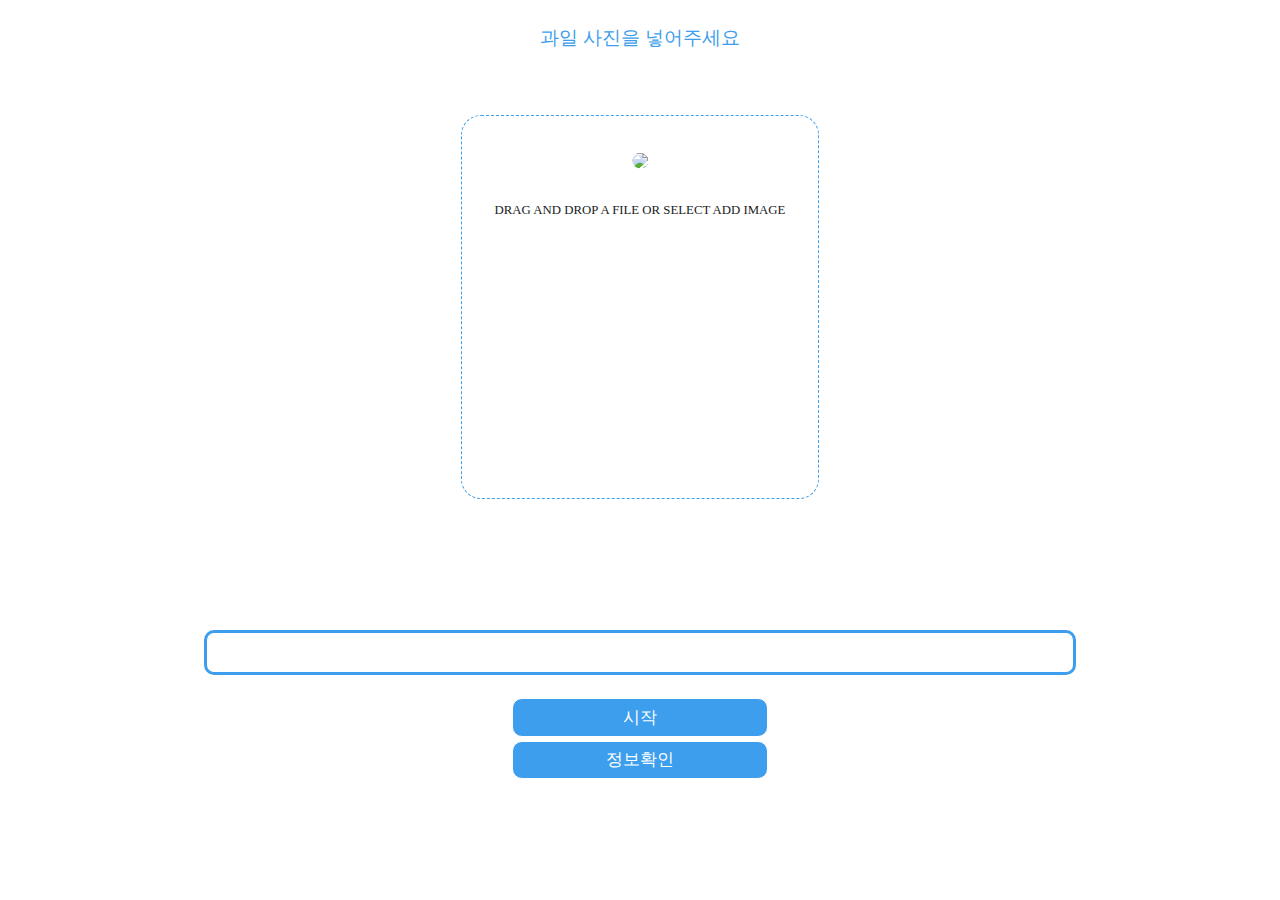
==== index.html @ a2a0478d "Add files via upload" ====
<!DOCTYPE html>
<html lang="en">

<head>
    <!-- Required meta tags -->
    <meta charset="utf-8">
    <meta name="viewport" content="width=device-width, initial-scale=1, shrink-to-fit=no">

    <!-- Bootstrap CSS -->
    <link rel="stylesheet" href="https://stackpath.bootstrapcdn.com/bootstrap/4.4.1/css/bootstrap.min.css"
        integrity="sha384-Vkoo8x4CGsO3+Hhxv8T/Q5PaXtkKtu6ug5TOeNV6gBiFeWPGFN9MuhOf23Q9Ifjh" crossorigin="anonymous">

    <title>Hello, world!</title>
    <link rel="stylesheet" href="style.css">

</head>


<body>
    <section class="section">
        <h1 class="container projectname">과일 정보</h1>
    </section>

    <section class="addimage">
        <h2 class="guid">과일 사진을 넣어주세요</h2>
        <div class="container file-upload">
            <div class="image-upload-wrap">

                <div class="drag-text">
                    <input class="file-upload-input" type='file' onchange="readURL(this);" accept="image/*">
                    <img src="./img/a.jpg" class="mt-2 upload">
                    <h3 class="container mb-2 upload-text">Drag and drop a file or select add Image</h3>
                    </input>
                </div>
            </div>

            <div class="file-upload-content">
                <img class="file-upload-image" id="face-image" src="#" alt="your image" />
                <!-- //upload image id is face-image -->
                <div class="image-title-wrap">
                    <button type="button" onclick="removeUpload()" class="remove-image">Remove <span
                            class="image-title">Uploaded Image</span></button>
                </div>
            </div>
        </div>
        <div id="label-container">
            <div class="label-container-cover"></div>
        </div>
    </section>

    <section class="btn">

        <div class="bt1" type="button" onclick="init()">
            <h class="start">시작</h>
        </div>

        <div class="bt2" type="button" onclick="predict()">
            <h class="prediction">정보확인</h>
        </div>
    </section>




    <!-- <div id="label-container"></div> -->
    <script class="jsbin" src="https://ajax.googleapis.com/ajax/libs/jquery/1/jquery.min.js"></script>
    <script src="https://code.jquery.com/jquery-3.4.1.slim.min.js"
        integrity="sha384-J6qa4849blE2+poT4WnyKhv5vZF5SrPo0iEjwBvKU7imGFAV0wwj1yYfoRSJoZ+n"
        crossorigin="anonymous"></script>
    <script src="https://cdn.jsdelivr.net/npm/popper.js@1.16.0/dist/umd/popper.min.js"
        integrity="sha384-Q6E9RHvbIyZFJoft+2mJbHaEWldlvI9IOYy5n3zV9zzTtmI3UksdQRVvoxMfooAo"
        crossorigin="anonymous"></script>
    <script src="https://stackpath.bootstrapcdn.com/bootstrap/4.4.1/js/bootstrap.min.js"
        integrity="sha384-wfSDF2E50Y2D1uUdj0O3uMBJnjuUD4Ih7YwaYd1iqfktj0Uod8GCExl3Og8ifwB6"
        crossorigin="anonymous"></script>

    <script src="https://cdn.jsdelivr.net/npm/@tensorflow/tfjs@1.3.1/dist/tf.min.js"></script>
    <script src="https://cdn.jsdelivr.net/npm/@teachablemachine/image@0.8/dist/teachablemachine-image.min.js"></script>

    <script>
        function readURL(input) {
            if (input.files && input.files[0]) {

                var reader = new FileReader();

                reader.onload = function (e) {
                    $('.image-upload-wrap').hide();

                    $('.file-upload-image').attr('src', e.target.result);
                    $('.file-upload-content').show();

                    $('.image-title').html(input.files[0].name);
                };

                reader.readAsDataURL(input.files[0]);

            } else {
                removeUpload();
            }
        }

        function removeUpload() {
            $('.file-upload-input').replaceWith($('.file-upload-input').clone());
            $('.file-upload-content').hide();
            $('.image-upload-wrap').show();
        }
        $('.image-upload-wrap').bind('dragover', function () {
            $('.image-upload-wrap').addClass('image-dropping');
        });
        $('.image-upload-wrap').bind('dragleave', function () {
            $('.image-upload-wrap').removeClass('image-dropping');
        });

    </script>

    <script type="text/javascript">
        // More API functions here:
        // https://github.com/googlecreativelab/teachablemachine-community/tree/master/libraries/image

        // the link to your model provided by Teachable Machine export panel
        const URL = './my_model/';
        // const URL = 'https://teachablemachine.withgoogle.com/models/JO5UQcKxb/';
        let model, labelContainer, maxPredictions;

        // Load the image model and setup the webcam
        async function init() {
            const modelURL = URL + 'model.json';
            const metadataURL = URL + 'metadata.json';

            // load the model and metadata
            // Refer to tmImage.loadFromFiles() in the API to support files from a file picker
            // or files from your local hard drive
            // Note: the pose library adds "tmImage" object to your window (window.tmImage)
            model = await tmImage.load(modelURL, metadataURL);
            maxPredictions = model.getTotalClasses();


            labelContainer = document.getElementById('label-container');
            for (let i = 0; i < maxPredictions; i++) {
                // and class labels
                labelContainer.appendChild(document.createElement('div'));
            }
        }

        // run the webcam image through the image model
        async function predict() {
            // predict can take in an image, video or canvas html element
            var image = document.getElementById('face-image');
            const prediction = await model.predict(image, false);
            for (let i = 0; i < maxPredictions; i++) {
                const classPrediction =
                    prediction[i].className + ': ' + prediction[i].probability.toFixed(2);
                labelContainer.childNodes[i].innerHTML = classPrediction;

                if (prediction[0].className == "귤" && prediction[0].probability.toFixed(2) == 1.00) {
                    labelContainer.childNodes[0].innerHTML = "귤의 껍질은 귤피(橘皮, flavedo)라 하고 껍질 안쪽의 하얀 부분을 귤락(橘絡, albedo)이라고 한다.\
                귤피에서 귤락을 제거한 것은 귤홍(橘紅)이라 한다.\
                잘 익은 귤의 껍질을 말린 것은 진피(陳皮)라 하고 덜 익은 파란 귤의 껍질은 청피(靑皮)라 한다.\
                귤락, 진피, 청피 등은 약재로 쓰거나 차를 달이기도 한다."
                } else if (prediction[1].className == "딸기" && prediction[1].probability.toFixed(2) == 1.00) {
                    labelContainer.childNodes[0].innerHTML = "12월 상순부터 6월 상순까지 신선한 딸기가 출하된다.\
                생딸기는 딸기를 물로 씻은 후 그대로 먹거나 또는 설탕과 우유를 넣어서 먹어도 좋다. 쇼트케이크·샐러드에도 이용된다.\
                냉동 이용방법은 물로 씻은 후 영하 1℃에서 하루 정도 차게 하고, 여기에 설탕 30-40%를 넣고 동결시켜 영하 20℃로 저장한다.\
                이것은 그대로 이용할 수 있으며 또한 가공원료로도 쓰이고 냉동수송에도 적합하다. 잼이나 프리즈업으로도 많이 이용된다."
                } else if (prediction[2].className = "망고스틴" && prediction[2].probability.toFixed(2) == 1.00) {
                    labelContainer.childNodes[0].innerHTML = "키는 9.5m 까지 자라며 한 나무에서 한 계절에 1000개 이상의 열매를 얻는다.\
                잎은 암녹색으로 두껍고광택이 나며 길이가 15-25cm이고, 장밋빛의 큰 꽃이 핀다.열매는 크기가 작은 오렌지만하고 둥글거나 납작하다.\
                눈처럼 흰 다육질의 과육은 두껍고 단단한 진홍색껍질이 둘러싸고 있으며 만다린 오렌지와 비슷하게 여러 조각으로 갈라져있다.\
                즙이 많고 결이 섬세하며 새콤하면서도 약간 떫은맛이 나는 특징을 귀하게 여겨 옛날부터 자와섬, 수마트라, 인도차이나, 필리핀 남부 등에서 재배되어왔다.\
                인도네시아에서는 집 주위의 뜰에서 흔히 볼 수 있는 나무이다.1855년 영국의 온실에서 처음 열매가 맺혔고 이어서 서반구로 들어가 재배되기 시작하였는데, 서인도제도의 몇몇 지역.\
                특히 자메이카에 자리를 잡게 되었다.그 뒤 과테말라, 온두라스, 파나마, 에콰도르 등에도 심게 되었다. 망고스틴은 열대 이외의 지역에서는 살지 못한다.\
                나무에 달린 채로 열매가 익어야 하고, 보존 가능한 기간도 짧기 때문에 생산지방의 상점에서만 찾아볼 수 있다.\
                어린 나무가 열매를 맺기까지 8-15년이 결리며 한 해 걸러 1번씩 좋은 열매를 얻을 수 있다.\
                    망고스틴은 대영제국 빅토리아 여왕이 즐겨먹었다 해서 과일의 여왕으로 칭해진다. 카리브 해 지역에서는 ‘신들의 음식’이라고 불릴 만큼 유명한 열대과일이다."
                } else if (prediction[3].className = "사과" && prediction[3].probability.toFixed(2) == 1.00) {
                    labelContainer.childNodes[0].innerHTML = "과육은 기본적으로 노란색~연두색[1]이며, 맛은 품종마다 다르다. 아래 사과 품종 문단을 참고하자.\
                일반적으로 한국에서 말하는 사과 맛은 달콤새콤 + 아삭아삭하게 씹히는 탄력이 있고 단단한 과육의 식감을 말한다.\
                야생 사과는 키르기스스탄과 중국 서부에 위치한 톈산 산맥과 타림 분지가 원산지로, 이후 전 세계에 퍼지게 되었다.\
                    참고로 다른 과일인 배와 복숭아도 같은 지역이 원산지이다."
                } else if (prediction[4].className = "포도" && prediction[4].probability.toFixed(2) == 1.00) {
                    labelContainer.childNodes[0].innerHTML = "포도(葡萄, grape)는 포도속(Vitis) 식물의 총칭, 또는 그 열매를 말한다\
                포도의 품종에는 포도(V. vinifera)·미국포도(V. labrusca)·교배종이 있다.\
                포도(V. vinifera)는 전파 과정에 따라 남유럽계·중앙아시아계·동아시아계 등의 재배형으로 분화하였으며, 오늘날까지 총 15만 여 품종이 만들어졌다.\
                포도 열매는 가공되지 않은 상태로도 먹을 수 있는 과일이며, 포도주, 주스, 젤리 등을 만드는 데에도 사용된다. 건포도를 만들어 사용하기도 한다.\
                    흔히 볼 수 있는 보라색의 포도 외에도 붉은색, 보라색, 흰색, 녹색 등 다양한 색의 종이 있다."
                } else {
                    labelContainer.childNodes[0].innerHTML = "아무것도 일치하지 않습니다. 추가 학습하여 주세요."
                }
            }
        }
    </script>

</body>
<!-- Copyright (c) 2021 by Aaron Vanston (https://codepen.io/aaronvanston/pen/yNYOXR)
Permission is hereby granted, free of charge, to any person obtaining a copy of this software and associated documentation files (the "Software"), to deal in the Software without restriction, including without limitation the rights to use, copy, modify, merge, publish, distribute, sublicense, and/or sell copies of the Software, and to permit persons to whom the Software is furnished to do so, subject to the following conditions:
The above copyright notice and this permission notice shall be included in all copies or substantial portions of the Software.
THE SOFTWARE IS PROVIDED "AS IS", WITHOUT WARRANTY OF ANY KIND, EXPRESS OR IMPLIED, INCLUDING BUT NOT LIMITED TO THE WARRANTIES OF MERCHANTABILITY, FITNESS FOR A PARTICULAR PURPOSE AND NONINFRINGEMENT. IN NO EVENT SHALL THE AUTHORS OR COPYRIGHT HOLDERS BE LIABLE FOR ANY CLAIM, DAMAGES OR OTHER LIABILITY, WHETHER IN AN ACTION OF CONTRACT, TORT OR OTHERWISE, ARISING FROM, OUT OF OR IN CONNECTION WITH THE SOFTWARE OR THE USE OR OTHER DEALINGS IN THE SOFTWARE. -->

</html>
---- style.css ----
body {
    font-family: sans-serif;
    background-color: #ffffff;
}

/* --------------------------------------  */
.nav-distance {
    padding: 2.1% 7.7%;
}
/* .navbar-light */
.navbar-brand {
    font-family: Roboto;

    text-align: center;
    color: #ffffff;
}
.navbar-light .navbar-toggler {
    border-color: #3c9eec;
}
/* --------------------------------------  */
.section {
    width: 100%;
    max-height: initial;
    margin: 0;
    padding: 0;
    background-color: #101010;
}
.projectname {
    max-width: 100%;
    height: 0;
    margin: 0 auto;
    font-family: Roboto;
    font-size: 3.5vw;
    font-weight: 500;
    font-stretch: normal;
    font-style: normal;
    line-height: 0.2;
    letter-spacing: normal;
    text-align: center;
    color: #ffffff;
}
.addimage {
    width: 100%;
    max-height: initial;
    margin: 0;
    padding: 0;
    background-color: #ffffff;
}
.guid {
    max-width: 100%;
    height: 0;
    padding: 3% 0 0;
    margin: 0 auto;
    font-family: Roboto;
    font-size: 1.5vw;
    font-weight: 400;
    font-stretch: normal;
    font-style: normal;
    line-height: 0;
    letter-spacing: normal;
    text-align: center;
    color: #3c9eec;
}
.file-upload {
    max-width: 94%;
    max-height: 100%;
    padding: 6% 33% 2%;
    margin: 0 auto;
}
/* ---------------------------------------- */
.image-upload-wrap {
    position: relative;
    max-height: 100%;
    max-width: 100%;
    height: 30vw;
    object-fit: contain;
    border: dashed 1.5px #3c9eec;
    background-color: #ffffff;
    margin: 0;
    border-radius: 20px;
}
.image-dropping .image-upload-wrap:hover {
    background-color: #ffffff;
    border: 1.5px dashed #3c9eec;
}
.drag-text {
    text-align: center;
    margin: 0;
}
.file-upload-input {
    position: absolute;
    outline: none;
    max-height: 100%;
    max-width: 100%;
    margin: 0 auto;
    padding: 38.9% 19%;
    cursor: pointer;
    opacity: 0;
}
.upload {
    max-height: 100%;
    max-width: 100%;
    margin: 0 auto;
    padding: 8%;
    border-radius: 50px;
}
.drag-text h3 {
    max-width: 100%;
    max-height: 100%;
    font-weight: 500;
    text-transform: uppercase;
    font-family: NanumSquareR;
    font-size: 1vw;
    line-height: 1;
    text-align: center;
    color: #222;
    margin: 2% auto;
}
.file-upload-content {
    object-fit: contain;
    display: none;
    text-align: center;
    height: 30vw;
    margin: 0 auto;
    position: relative;
    max-height: 100%;
    max-width: 100%;
    border: dashed 1.5px #3c9eec;
    background-color: #ffffff;
    border-radius: 20px;
}
.file-upload-image {
    max-height: 100%;
    max-width: 100%;
    margin: 0 auto;
    padding: 5% 10%;
    border-radius: 10px;
}
.image-title-wrap {
    max-width: 100%;
    padding: 0;
    margin: 0 auto;
}
.remove-image {
    max-width: 87%;
    margin: 0;
    color: #fff;
    background: #3c9eec;
    border: none;
    padding: 0;
    border-radius: 10px;
    transition: all 0.2s ease;
    outline: none;
    text-transform: uppercase;
    font-weight: 500;
    font-size: 1vw;
    overflow: hidden;
}
.remove-image:hover {
    background: #3c9eec;
    color: #ffffff;
    transition: all 0.2s ease;
    cursor: pointer;
}
.remove-image:active {
    border: 0;
    transition: all 0.2s ease;
}
#label-container {
    max-width: 82%;
    margin: 0 auto;
    font-family: auto;
    font-size: 2vw;
    font-weight: 100;
    font-style: normal;
    line-height: 1.5;
    letter-spacing: normal;
    text-align: center;
}
.label-container-cover {
    text-align: center;
    position: relative;
    max-width: 83%;
    height: 5vh;
    margin: 10% auto 0;
    border: solid 3px #3c9eec;
    border-radius: 10px;
    overflow: auto;
}
/* ---------------------------------------- */
.btn {
    width: 100%;
    height: 100%;
    margin: 1% auto;
}
.bt1 {
    max-width: 20vw;
    max-height: 100%;
    margin: 0.3% auto;
    padding: 0.5% 0;
    object-fit: contain;
    border-radius: 10px;
    border: solid 1.5px #ffffff;
    background-color: #3c9eec;
}
.bt2 {
    max-width: 20vw;
    max-height: 100%;
    margin: 0.3% auto;
    padding: 0.5% 0;
    object-fit: contain;
    border-radius: 10px;
    border: solid 1.5px #ffffff;
    background-color: #3c9eec;
}
.start {
    max-width: 100%;
    max-height: 100%;
    font-family: Roboto;
    font-size: 1.3vw;
    font-weight: normal;
    font-stretch: normal;
    font-style: normal;
    line-height: normal;
    letter-spacing: normal;
    text-align: center;
    color: #ffffff;
}
.prediction {
    max-width: 100%;
    max-height: 100%;
    font-family: Roboto;
    font-size: 1.3vw;
    font-weight: normal;
    font-stretch: normal;
    font-style: normal;
    line-height: normal;
    letter-spacing: normal;
    text-align: center;
    color: #ffffff;
}
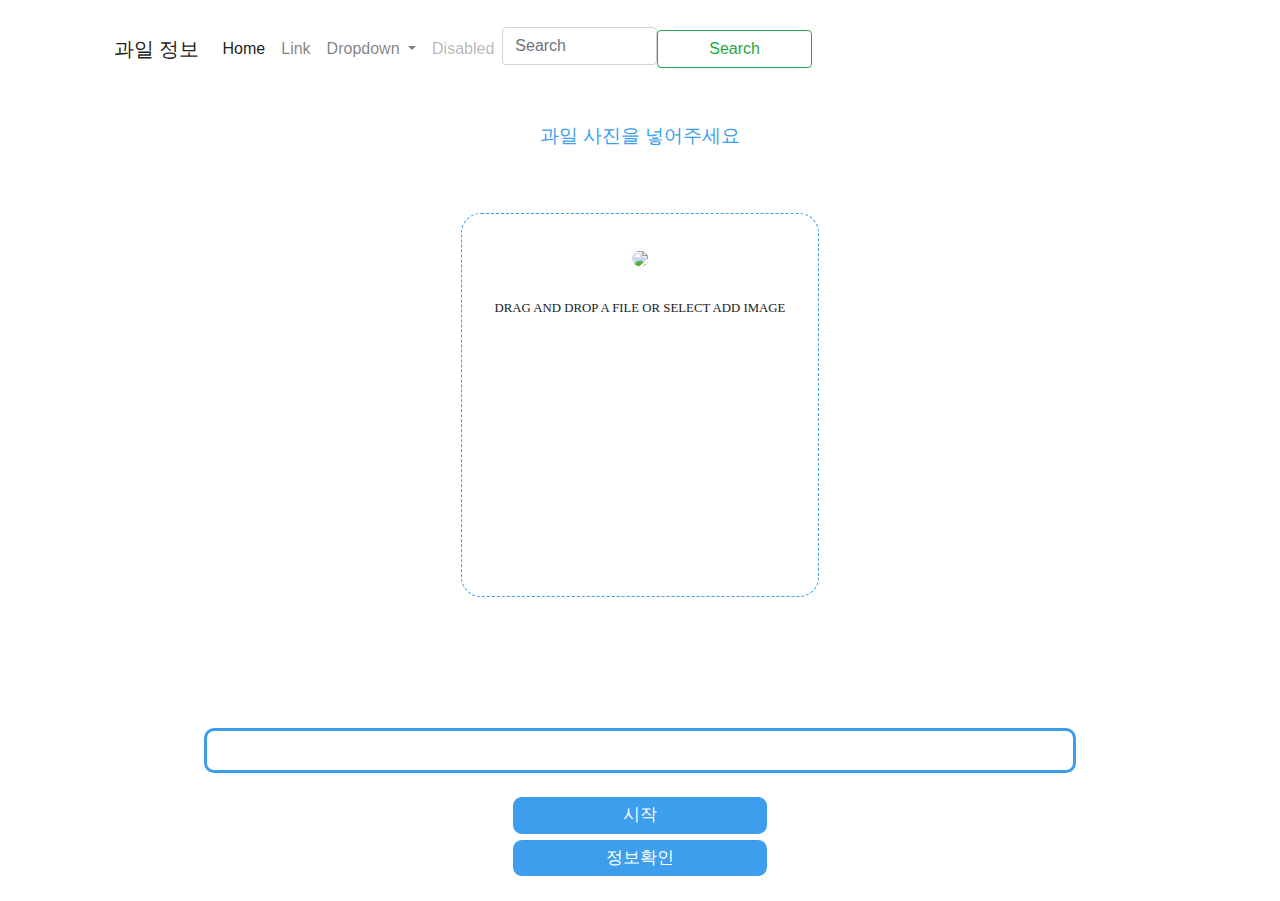
==== commit a7a07455: "Add files via upload" ====
--- a/index.html
+++ b/index.html
@@ -17,7 +17,50 @@
 
 
 <body>
+    <nav class="navbar navbar-expand-lg navbar-light nav-distance">
+        <div class="container-fluid">
+            <a class="navbar-brand" href="#">과일 정보</a>
+            <button class="navbar-toggler" type="button" data-bs-toggle="collapse"
+                data-bs-target="#navbarSupportedContent" aria-controls="navbarSupportedContent" aria-expanded="false"
+                aria-label="Toggle navigation">
+                <span class="navbar-toggler-icon"></span>
+            </button>
+            <div class="collapse navbar-collapse" id="navbarSupportedContent">
+                <ul class="navbar-nav me-auto mb-2 mb-lg-0">
+                    <li class="nav-item">
+                        <a class="nav-link active" aria-current="page" href="#">Home</a>
+                    </li>
+                    <li class="nav-item">
+                        <a class="nav-link" href="#">Link</a>
+                    </li>
+                    <li class="nav-item dropdown">
+                        <a class="nav-link dropdown-toggle" href="#" id="navbarDropdown" role="button"
+                            data-bs-toggle="dropdown" aria-expanded="false">
+                            Dropdown
+                        </a>
+                        <ul class="dropdown-menu" aria-labelledby="navbarDropdown">
+                            <li><a class="dropdown-item" href="#">Action</a></li>
+                            <li><a class="dropdown-item" href="#">Another action</a></li>
+                            <li>
+                                <hr class="dropdown-divider">
+                            </li>
+                            <li><a class="dropdown-item" href="#">Something else here</a></li>
+                        </ul>
+                    </li>
+                    <li class="nav-item">
+                        <a class="nav-link disabled" href="#" tabindex="-1" aria-disabled="true">Disabled</a>
+                    </li>
+                </ul>
+                <form class="d-flex">
+                    <input class="form-control me-2" type="search" placeholder="Search" aria-label="Search">
+                    <button class="btn btn-outline-success" type="submit">Search</button>
+                </form>
+            </div>
+        </div>
+    </nav>
+
     <section class="section">
+
         <h1 class="container projectname">과일 정보</h1>
     </section>
 
@@ -25,12 +68,12 @@
         <h2 class="guid">과일 사진을 넣어주세요</h2>
         <div class="container file-upload">
             <div class="image-upload-wrap">
-
+                
                 <div class="drag-text">
-                    <input class="file-upload-input" type='file' onchange="readURL(this);" accept="image/*">
+                    <input class="file-upload-input" type='file' onchange="readURL(this);" accept="image/*" >
                     <img src="./img/a.jpg" class="mt-2 upload">
                     <h3 class="container mb-2 upload-text">Drag and drop a file or select add Image</h3>
-                    </input>
+                </input>
                 </div>
             </div>
 
@@ -43,13 +86,11 @@
                 </div>
             </div>
         </div>
-        <div id="label-container">
-            <div class="label-container-cover"></div>
-        </div>
+        <div id="label-container"><div class="label-container-cover"></div></div>  
     </section>
 
     <section class="btn">
-
+        
         <div class="bt1" type="button" onclick="init()">
             <h class="start">시작</h>
         </div>
@@ -58,10 +99,10 @@
             <h class="prediction">정보확인</h>
         </div>
     </section>
-
-
-
-
+       
+  
+        
+    
     <!-- <div id="label-container"></div> -->
     <script class="jsbin" src="https://ajax.googleapis.com/ajax/libs/jquery/1/jquery.min.js"></script>
     <script src="https://code.jquery.com/jquery-3.4.1.slim.min.js"
@@ -112,58 +153,57 @@
         });
 
     </script>
-
-    <script type="text/javascript">
-        // More API functions here:
-        // https://github.com/googlecreativelab/teachablemachine-community/tree/master/libraries/image
-
-        // the link to your model provided by Teachable Machine export panel
-        const URL = './my_model/';
-        // const URL = 'https://teachablemachine.withgoogle.com/models/JO5UQcKxb/';
-        let model, labelContainer, maxPredictions;
-
-        // Load the image model and setup the webcam
-        async function init() {
-            const modelURL = URL + 'model.json';
-            const metadataURL = URL + 'metadata.json';
-
-            // load the model and metadata
-            // Refer to tmImage.loadFromFiles() in the API to support files from a file picker
-            // or files from your local hard drive
-            // Note: the pose library adds "tmImage" object to your window (window.tmImage)
-            model = await tmImage.load(modelURL, metadataURL);
-            maxPredictions = model.getTotalClasses();
-
-
-            labelContainer = document.getElementById('label-container');
-            for (let i = 0; i < maxPredictions; i++) {
-                // and class labels
-                labelContainer.appendChild(document.createElement('div'));
-            }
-        }
-
-        // run the webcam image through the image model
-        async function predict() {
-            // predict can take in an image, video or canvas html element
-            var image = document.getElementById('face-image');
-            const prediction = await model.predict(image, false);
-            for (let i = 0; i < maxPredictions; i++) {
-                const classPrediction =
-                    prediction[i].className + ': ' + prediction[i].probability.toFixed(2);
-                labelContainer.childNodes[i].innerHTML = classPrediction;
-
+        <script type="text/javascript">
+            // More API functions here:
+            // https://github.com/googlecreativelab/teachablemachine-community/tree/master/libraries/image
+
+            // the link to your model provided by Teachable Machine export panel
+            const URL = './my_model/';
+			// const URL = 'https://teachablemachine.withgoogle.com/models/JO5UQcKxb/';
+            let model, labelContainer, maxPredictions;
+
+            // Load the image model and setup the webcam
+            async function init() {
+                const modelURL = URL + 'model.json';
+                const metadataURL = URL + 'metadata.json';
+
+                // load the model and metadata
+                // Refer to tmImage.loadFromFiles() in the API to support files from a file picker
+                // or files from your local hard drive
+                // Note: the pose library adds "tmImage" object to your window (window.tmImage)
+                model = await tmImage.load(modelURL, metadataURL);
+                maxPredictions = model.getTotalClasses();
+
+
+                labelContainer = document.getElementById('label-container');
+                for (let i = 0; i < maxPredictions; i++) {
+                    // and class labels
+                    labelContainer.appendChild(document.createElement('div'));
+                }
+            }
+
+            // run the webcam image through the image model
+            async function predict() {
+                // predict can take in an image, video or canvas html element
+				var image = document.getElementById('face-image');
+                const prediction = await model.predict(image, false);
+                for (let i = 0; i < maxPredictions; i++) {
+                    const classPrediction =
+                        prediction[i].className + ': ' + prediction[i].probability.toFixed(2);
+                    labelContainer.childNodes[i].innerHTML = classPrediction;
+                
                 if (prediction[0].className == "귤" && prediction[0].probability.toFixed(2) == 1.00) {
-                    labelContainer.childNodes[0].innerHTML = "귤의 껍질은 귤피(橘皮, flavedo)라 하고 껍질 안쪽의 하얀 부분을 귤락(橘絡, albedo)이라고 한다.\
+                labelContainer.childNodes[0].innerHTML = "귤의 껍질은 귤피(橘皮, flavedo)라 하고 껍질 안쪽의 하얀 부분을 귤락(橘絡, albedo)이라고 한다.\
                 귤피에서 귤락을 제거한 것은 귤홍(橘紅)이라 한다.\
                 잘 익은 귤의 껍질을 말린 것은 진피(陳皮)라 하고 덜 익은 파란 귤의 껍질은 청피(靑皮)라 한다.\
                 귤락, 진피, 청피 등은 약재로 쓰거나 차를 달이기도 한다."
-                } else if (prediction[1].className == "딸기" && prediction[1].probability.toFixed(2) == 1.00) {
-                    labelContainer.childNodes[0].innerHTML = "12월 상순부터 6월 상순까지 신선한 딸기가 출하된다.\
+            } else if (prediction[1].className == "딸기" && prediction[1].probability.toFixed(2) == 1.00) {
+                labelContainer.childNodes[0].innerHTML = "12월 상순부터 6월 상순까지 신선한 딸기가 출하된다.\
                 생딸기는 딸기를 물로 씻은 후 그대로 먹거나 또는 설탕과 우유를 넣어서 먹어도 좋다. 쇼트케이크·샐러드에도 이용된다.\
                 냉동 이용방법은 물로 씻은 후 영하 1℃에서 하루 정도 차게 하고, 여기에 설탕 30-40%를 넣고 동결시켜 영하 20℃로 저장한다.\
                 이것은 그대로 이용할 수 있으며 또한 가공원료로도 쓰이고 냉동수송에도 적합하다. 잼이나 프리즈업으로도 많이 이용된다."
-                } else if (prediction[2].className = "망고스틴" && prediction[2].probability.toFixed(2) == 1.00) {
-                    labelContainer.childNodes[0].innerHTML = "키는 9.5m 까지 자라며 한 나무에서 한 계절에 1000개 이상의 열매를 얻는다.\
+            } else if (prediction[2].className = "망고스틴" && prediction[2].probability.toFixed(2) == 1.00) {
+                labelContainer.childNodes[0].innerHTML = "키는 9.5m 까지 자라며 한 나무에서 한 계절에 1000개 이상의 열매를 얻는다.\
                 잎은 암녹색으로 두껍고광택이 나며 길이가 15-25cm이고, 장밋빛의 큰 꽃이 핀다.열매는 크기가 작은 오렌지만하고 둥글거나 납작하다.\
                 눈처럼 흰 다육질의 과육은 두껍고 단단한 진홍색껍질이 둘러싸고 있으며 만다린 오렌지와 비슷하게 여러 조각으로 갈라져있다.\
                 즙이 많고 결이 섬세하며 새콤하면서도 약간 떫은맛이 나는 특징을 귀하게 여겨 옛날부터 자와섬, 수마트라, 인도차이나, 필리핀 남부 등에서 재배되어왔다.\
@@ -172,26 +212,25 @@
                 나무에 달린 채로 열매가 익어야 하고, 보존 가능한 기간도 짧기 때문에 생산지방의 상점에서만 찾아볼 수 있다.\
                 어린 나무가 열매를 맺기까지 8-15년이 결리며 한 해 걸러 1번씩 좋은 열매를 얻을 수 있다.\
                     망고스틴은 대영제국 빅토리아 여왕이 즐겨먹었다 해서 과일의 여왕으로 칭해진다. 카리브 해 지역에서는 ‘신들의 음식’이라고 불릴 만큼 유명한 열대과일이다."
-                } else if (prediction[3].className = "사과" && prediction[3].probability.toFixed(2) == 1.00) {
-                    labelContainer.childNodes[0].innerHTML = "과육은 기본적으로 노란색~연두색[1]이며, 맛은 품종마다 다르다. 아래 사과 품종 문단을 참고하자.\
+            } else if (prediction[3].className = "사과" && prediction[3].probability.toFixed(2) == 1.00) {
+                labelContainer.childNodes[0].innerHTML = "과육은 기본적으로 노란색~연두색[1]이며, 맛은 품종마다 다르다. 아래 사과 품종 문단을 참고하자.\
                 일반적으로 한국에서 말하는 사과 맛은 달콤새콤 + 아삭아삭하게 씹히는 탄력이 있고 단단한 과육의 식감을 말한다.\
                 야생 사과는 키르기스스탄과 중국 서부에 위치한 톈산 산맥과 타림 분지가 원산지로, 이후 전 세계에 퍼지게 되었다.\
                     참고로 다른 과일인 배와 복숭아도 같은 지역이 원산지이다."
-                } else if (prediction[4].className = "포도" && prediction[4].probability.toFixed(2) == 1.00) {
-                    labelContainer.childNodes[0].innerHTML = "포도(葡萄, grape)는 포도속(Vitis) 식물의 총칭, 또는 그 열매를 말한다\
+            } else if (prediction[4].className = "포도" && prediction[4].probability.toFixed(2) == 1.00) {
+                labelContainer.childNodes[0].innerHTML = "포도(葡萄, grape)는 포도속(Vitis) 식물의 총칭, 또는 그 열매를 말한다\
                 포도의 품종에는 포도(V. vinifera)·미국포도(V. labrusca)·교배종이 있다.\
                 포도(V. vinifera)는 전파 과정에 따라 남유럽계·중앙아시아계·동아시아계 등의 재배형으로 분화하였으며, 오늘날까지 총 15만 여 품종이 만들어졌다.\
                 포도 열매는 가공되지 않은 상태로도 먹을 수 있는 과일이며, 포도주, 주스, 젤리 등을 만드는 데에도 사용된다. 건포도를 만들어 사용하기도 한다.\
                     흔히 볼 수 있는 보라색의 포도 외에도 붉은색, 보라색, 흰색, 녹색 등 다양한 색의 종이 있다."
-                } else {
-                    labelContainer.childNodes[0].innerHTML = "아무것도 일치하지 않습니다. 추가 학습하여 주세요."
-                }
+            } else {
+                labelContainer.childNodes[0].innerHTML = "아무것도 일치하지 않습니다. 추가 학습하여 주세요."
+            }
             }
         }
-    </script>
-
-</body>
-<!-- Copyright (c) 2021 by Aaron Vanston (https://codepen.io/aaronvanston/pen/yNYOXR)
+        </script>
+    </body>
+    <!-- Copyright (c) 2021 by Aaron Vanston (https://codepen.io/aaronvanston/pen/yNYOXR)
 Permission is hereby granted, free of charge, to any person obtaining a copy of this software and associated documentation files (the "Software"), to deal in the Software without restriction, including without limitation the rights to use, copy, modify, merge, publish, distribute, sublicense, and/or sell copies of the Software, and to permit persons to whom the Software is furnished to do so, subject to the following conditions:
 The above copyright notice and this permission notice shall be included in all copies or substantial portions of the Software.
 THE SOFTWARE IS PROVIDED "AS IS", WITHOUT WARRANTY OF ANY KIND, EXPRESS OR IMPLIED, INCLUDING BUT NOT LIMITED TO THE WARRANTIES OF MERCHANTABILITY, FITNESS FOR A PARTICULAR PURPOSE AND NONINFRINGEMENT. IN NO EVENT SHALL THE AUTHORS OR COPYRIGHT HOLDERS BE LIABLE FOR ANY CLAIM, DAMAGES OR OTHER LIABILITY, WHETHER IN AN ACTION OF CONTRACT, TORT OR OTHERWISE, ARISING FROM, OUT OF OR IN CONNECTION WITH THE SOFTWARE OR THE USE OR OTHER DEALINGS IN THE SOFTWARE. -->
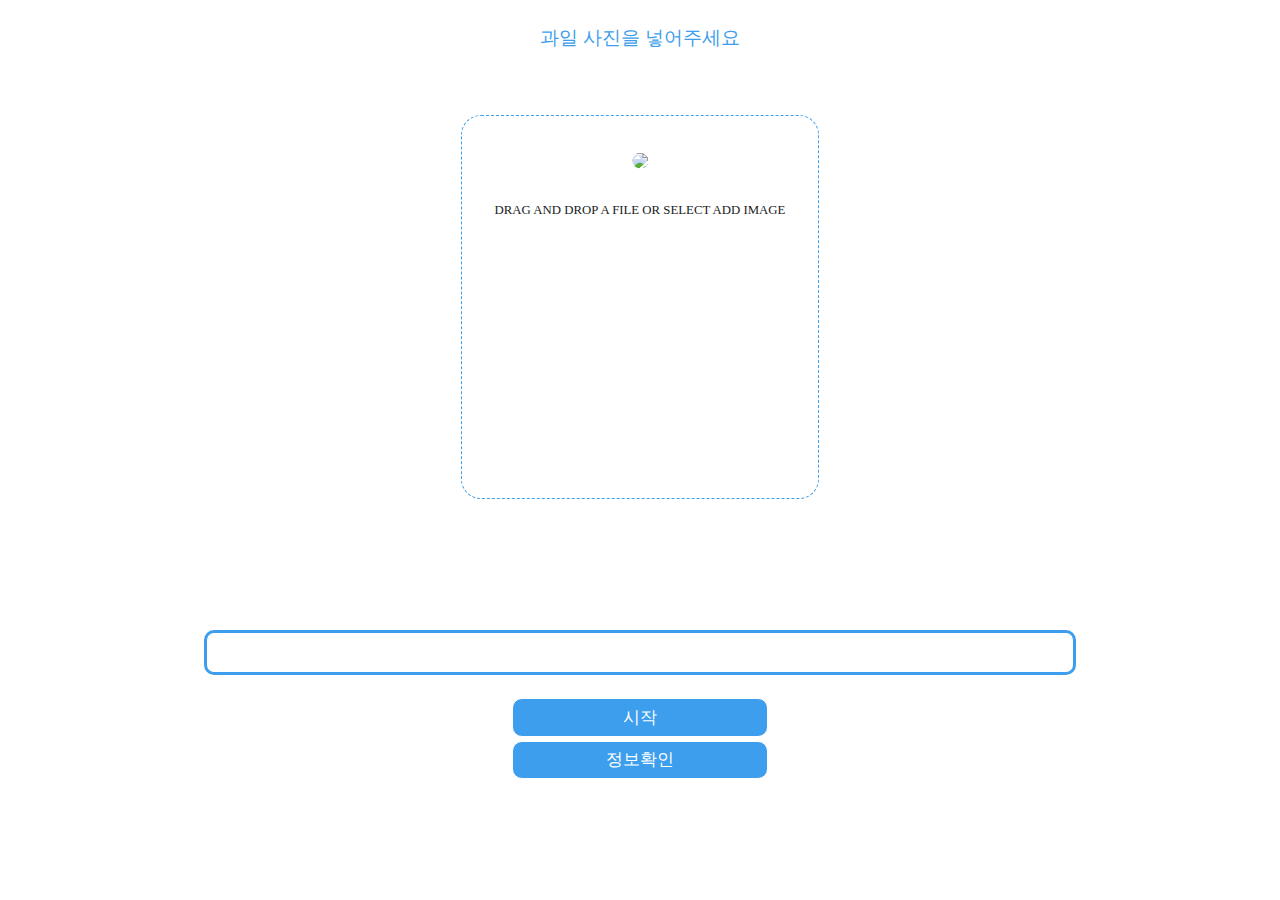
==== commit 07215478: "Add files via upload" ====
--- a/index.html
+++ b/index.html
@@ -17,53 +17,6 @@
 
 
 <body>
-    <nav class="navbar navbar-expand-lg navbar-light nav-distance">
-        <div class="container-fluid">
-            <a class="navbar-brand" href="#">과일 정보</a>
-            <button class="navbar-toggler" type="button" data-bs-toggle="collapse"
-                data-bs-target="#navbarSupportedContent" aria-controls="navbarSupportedContent" aria-expanded="false"
-                aria-label="Toggle navigation">
-                <span class="navbar-toggler-icon"></span>
-            </button>
-            <div class="collapse navbar-collapse" id="navbarSupportedContent">
-                <ul class="navbar-nav me-auto mb-2 mb-lg-0">
-                    <li class="nav-item">
-                        <a class="nav-link active" aria-current="page" href="#">Home</a>
-                    </li>
-                    <li class="nav-item">
-                        <a class="nav-link" href="#">Link</a>
-                    </li>
-                    <li class="nav-item dropdown">
-                        <a class="nav-link dropdown-toggle" href="#" id="navbarDropdown" role="button"
-                            data-bs-toggle="dropdown" aria-expanded="false">
-                            Dropdown
-                        </a>
-                        <ul class="dropdown-menu" aria-labelledby="navbarDropdown">
-                            <li><a class="dropdown-item" href="#">Action</a></li>
-                            <li><a class="dropdown-item" href="#">Another action</a></li>
-                            <li>
-                                <hr class="dropdown-divider">
-                            </li>
-                            <li><a class="dropdown-item" href="#">Something else here</a></li>
-                        </ul>
-                    </li>
-                    <li class="nav-item">
-                        <a class="nav-link disabled" href="#" tabindex="-1" aria-disabled="true">Disabled</a>
-                    </li>
-                </ul>
-                <form class="d-flex">
-                    <input class="form-control me-2" type="search" placeholder="Search" aria-label="Search">
-                    <button class="btn btn-outline-success" type="submit">Search</button>
-                </form>
-            </div>
-        </div>
-    </nav>
-
-    <section class="section">
-
-        <h1 class="container projectname">과일 정보</h1>
-    </section>
-
     <section class="addimage">
         <h2 class="guid">과일 사진을 넣어주세요</h2>
         <div class="container file-upload">
@@ -153,46 +106,40 @@
         });
 
     </script>
-        <script type="text/javascript">
-            // More API functions here:
-            // https://github.com/googlecreativelab/teachablemachine-community/tree/master/libraries/image
+    <script type="text/javascript">
+        // More API functions here:
+        // https://github.com/googlecreativelab/teachablemachine-community/tree/master/libraries/image
 
-            // the link to your model provided by Teachable Machine export panel
-            const URL = './my_model/';
-			// const URL = 'https://teachablemachine.withgoogle.com/models/JO5UQcKxb/';
-            let model, labelContainer, maxPredictions;
+        // the link to your model provided by Teachable Machine export panel
+        const URL = "./my_model/";
 
-            // Load the image model and setup the webcam
-            async function init() {
-                const modelURL = URL + 'model.json';
-                const metadataURL = URL + 'metadata.json';
+        let model, labelContainer, maxPredictions;
 
-                // load the model and metadata
-                // Refer to tmImage.loadFromFiles() in the API to support files from a file picker
-                // or files from your local hard drive
-                // Note: the pose library adds "tmImage" object to your window (window.tmImage)
-                model = await tmImage.load(modelURL, metadataURL);
-                maxPredictions = model.getTotalClasses();
+        // Load the image model and setup the 
+        async function init() {
+            const modelURL = URL + "model.json";
+            const metadataURL = URL + "metadata.json";
 
+            // load the model and metadata
+            // Refer to tmImage.loadFromFiles() in the API to support files from a file picker
+            // or files from your local hard drive
+            // Note: the pose library adds "tmImage" object to your window (window.tmImage)
+            model = await tmImage.load(modelURL, metadataURL);
+            maxPredictions = model.getTotalClasses();
 
-                labelContainer = document.getElementById('label-container');
-                for (let i = 0; i < maxPredictions; i++) {
-                    // and class labels
-                    labelContainer.appendChild(document.createElement('div'));
-                }
+            // append elements to the DOM
+            labelContainer = document.getElementById("label-container");
+            for (let i = 0; i < maxPredictions; i++) { // and class labels
+                labelContainer.appendChild(document.createElement("div"));
             }
+        }
 
-            // run the webcam image through the image model
-            async function predict() {
-                // predict can take in an image, video or canvas html element
-				var image = document.getElementById('face-image');
-                const prediction = await model.predict(image, false);
-                for (let i = 0; i < maxPredictions; i++) {
-                    const classPrediction =
-                        prediction[i].className + ': ' + prediction[i].probability.toFixed(2);
-                    labelContainer.childNodes[i].innerHTML = classPrediction;
-                
-                if (prediction[0].className == "귤" && prediction[0].probability.toFixed(2) == 1.00) {
+        // run the  image through the image model
+        async function predict() {
+            // predict can take in an image, video or canvas html element
+            var image = document.getElementById("face-image") /// id is face-image
+            const prediction = await model.predict(image, false);
+            if (prediction[0].className == "귤" && prediction[0].probability.toFixed(2) == 1.00) {
                 labelContainer.childNodes[0].innerHTML = "귤의 껍질은 귤피(橘皮, flavedo)라 하고 껍질 안쪽의 하얀 부분을 귤락(橘絡, albedo)이라고 한다.\
                 귤피에서 귤락을 제거한 것은 귤홍(橘紅)이라 한다.\
                 잘 익은 귤의 껍질을 말린 것은 진피(陳皮)라 하고 덜 익은 파란 귤의 껍질은 청피(靑皮)라 한다.\
@@ -226,13 +173,17 @@
             } else {
                 labelContainer.childNodes[0].innerHTML = "아무것도 일치하지 않습니다. 추가 학습하여 주세요."
             }
-            }
+
         }
-        </script>
-    </body>
-    <!-- Copyright (c) 2021 by Aaron Vanston (https://codepen.io/aaronvanston/pen/yNYOXR)
+    </script>
+</body>
+<!-- Copyright (c) 2020 by Aaron Vanston (https://codepen.io/aaronvanston/pen/yNYOXR)
+
 Permission is hereby granted, free of charge, to any person obtaining a copy of this software and associated documentation files (the "Software"), to deal in the Software without restriction, including without limitation the rights to use, copy, modify, merge, publish, distribute, sublicense, and/or sell copies of the Software, and to permit persons to whom the Software is furnished to do so, subject to the following conditions:
+
 The above copyright notice and this permission notice shall be included in all copies or substantial portions of the Software.
-THE SOFTWARE IS PROVIDED "AS IS", WITHOUT WARRANTY OF ANY KIND, EXPRESS OR IMPLIED, INCLUDING BUT NOT LIMITED TO THE WARRANTIES OF MERCHANTABILITY, FITNESS FOR A PARTICULAR PURPOSE AND NONINFRINGEMENT. IN NO EVENT SHALL THE AUTHORS OR COPYRIGHT HOLDERS BE LIABLE FOR ANY CLAIM, DAMAGES OR OTHER LIABILITY, WHETHER IN AN ACTION OF CONTRACT, TORT OR OTHERWISE, ARISING FROM, OUT OF OR IN CONNECTION WITH THE SOFTWARE OR THE USE OR OTHER DEALINGS IN THE SOFTWARE. -->
+
+THE SOFTWARE IS PROVIDED "AS IS", WITHOUT WARRANTY OF ANY KIND, EXPRESS OR IMPLIED, INCLUDING BUT NOT LIMITED TO THE WARRANTIES OF MERCHANTABILITY, FITNESS FOR A PARTICULAR PURPOSE AND NONINFRINGEMENT. IN NO EVENT SHALL THE AUTHORS OR COPYRIGHT HOLDERS BE LIABLE FOR ANY CLAIM, DAMAGES OR OTHER LIABILITY, WHETHER IN AN ACTION OF CONTRACT, TORT OR OTHERWISE, ARISING FROM, OUT OF OR IN CONNECTION WITH THE SOFTWARE OR THE USE OR OTHER DEALINGS IN THE SOFTWARE.
+ -->
 
 </html>--- a/style.css
+++ b/style.css
@@ -3,42 +3,6 @@
     background-color: #ffffff;
 }
 
-/* --------------------------------------  */
-.nav-distance {
-    padding: 2.1% 7.7%;
-}
-/* .navbar-light */
-.navbar-brand {
-    font-family: Roboto;
-
-    text-align: center;
-    color: #ffffff;
-}
-.navbar-light .navbar-toggler {
-    border-color: #3c9eec;
-}
-/* --------------------------------------  */
-.section {
-    width: 100%;
-    max-height: initial;
-    margin: 0;
-    padding: 0;
-    background-color: #101010;
-}
-.projectname {
-    max-width: 100%;
-    height: 0;
-    margin: 0 auto;
-    font-family: Roboto;
-    font-size: 3.5vw;
-    font-weight: 500;
-    font-stretch: normal;
-    font-style: normal;
-    line-height: 0.2;
-    letter-spacing: normal;
-    text-align: center;
-    color: #ffffff;
-}
 .addimage {
     width: 100%;
     max-height: initial;
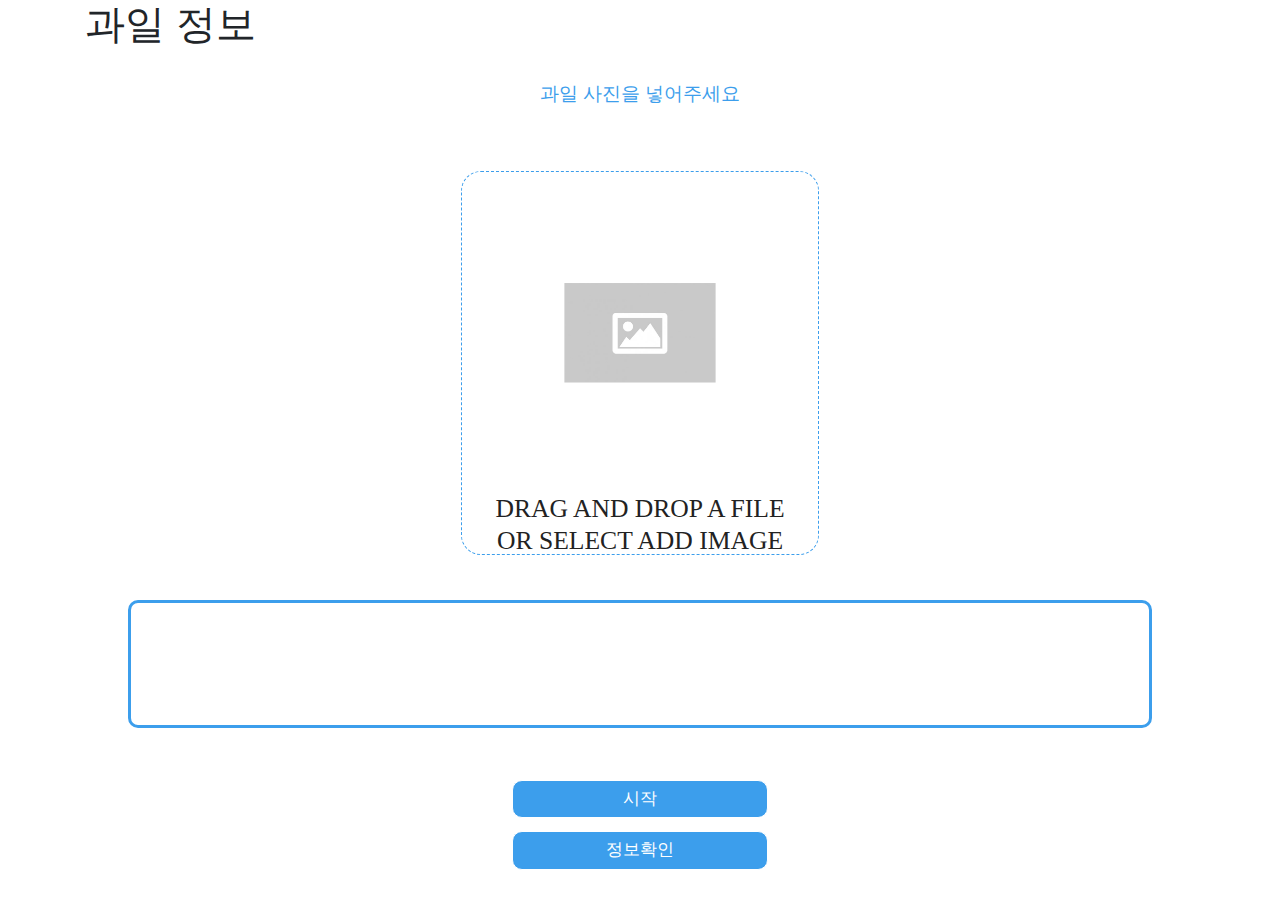
==== commit 579100c9: "Add files via upload" ====
--- a/index.html
+++ b/index.html
@@ -17,6 +17,10 @@
 
 
 <body>
+    <section class="section">
+        <h1 class="container projectname">과일 정보</h1>
+    </section>
+
     <section class="addimage">
         <h2 class="guid">과일 사진을 넣어주세요</h2>
         <div class="container file-upload">
@@ -39,7 +43,8 @@
                 </div>
             </div>
         </div>
-        <div id="label-container"><div class="label-container-cover"></div></div>  
+        <div id="label-container1"></div>
+        <div id="label-container2"><div class="label-container-cover"></div></div>  
     </section>
 
     <section class="btn">
@@ -52,12 +57,8 @@
             <h class="prediction">정보확인</h>
         </div>
     </section>
-       
-  
-        
-    
-    <!-- <div id="label-container"></div> -->
-    <script class="jsbin" src="https://ajax.googleapis.com/ajax/libs/jquery/1/jquery.min.js"></script>
+
+        <script class="jsbin" src="https://ajax.googleapis.com/ajax/libs/jquery/1/jquery.min.js"></script>
     <script src="https://code.jquery.com/jquery-3.4.1.slim.min.js"
         integrity="sha384-J6qa4849blE2+poT4WnyKhv5vZF5SrPo0iEjwBvKU7imGFAV0wwj1yYfoRSJoZ+n"
         crossorigin="anonymous"></script>
@@ -67,90 +68,99 @@
     <script src="https://stackpath.bootstrapcdn.com/bootstrap/4.4.1/js/bootstrap.min.js"
         integrity="sha384-wfSDF2E50Y2D1uUdj0O3uMBJnjuUD4Ih7YwaYd1iqfktj0Uod8GCExl3Og8ifwB6"
         crossorigin="anonymous"></script>
+        <div id="label-container"></div>
+        <script src="https://cdn.jsdelivr.net/npm/@tensorflow/tfjs@1.3.1/dist/tf.min.js"></script>
+        <script src="https://cdn.jsdelivr.net/npm/@teachablemachine/image@0.8/dist/teachablemachine-image.min.js"></script>
+        
+        <script>
+            function readURL(input) {
+                if (input.files && input.files[0]) {
+                    var reader = new FileReader();
 
-    <script src="https://cdn.jsdelivr.net/npm/@tensorflow/tfjs@1.3.1/dist/tf.min.js"></script>
-    <script src="https://cdn.jsdelivr.net/npm/@teachablemachine/image@0.8/dist/teachablemachine-image.min.js"></script>
+                    reader.onload = function (e) {
+                        $('.image-upload-wrap').hide();
 
-    <script>
-        function readURL(input) {
-            if (input.files && input.files[0]) {
+                        $('.file-upload-image').attr('src', e.target.result);
+                        $('.file-upload-content').show();
 
-                var reader = new FileReader();
+                        $('.image-title').html(input.files[0].name);
+                    };
 
-                reader.onload = function (e) {
-                    $('.image-upload-wrap').hide();
+                    reader.readAsDataURL(input.files[0]);
+                } else {
+                    removeUpload();
+                }
+            }
 
-                    $('.file-upload-image').attr('src', e.target.result);
-                    $('.file-upload-content').show();
+            function removeUpload() {
+                $('.file-upload-input').replaceWith($('.file-upload-input').clone());
+                $('.file-upload-content').hide();
+                $('.image-upload-wrap').show();
+            }
+            $('.image-upload-wrap').bind('dragover', function () {
+                $('.image-upload-wrap').addClass('image-dropping');
+            });
+            $('.image-upload-wrap').bind('dragleave', function () {
+                $('.image-upload-wrap').removeClass('image-dropping');
+            });
+        </script>
 
-                    $('.image-title').html(input.files[0].name);
-                };
+        <script type="text/javascript">
+            // More API functions here:
+            // https://github.com/googlecreativelab/teachablemachine-community/tree/master/libraries/image
 
-                reader.readAsDataURL(input.files[0]);
+            // the link to your model provided by Teachable Machine export panel
+            const URL = './my_model/';
+			// const URL = 'https://teachablemachine.withgoogle.com/models/JO5UQcKxb/';
+            let model, webcam, labelContainer1, labelContainer2, maxPredictions;
 
-            } else {
-                removeUpload();
+            // Load the image model and setup the webcam
+            async function init() {
+                const modelURL = URL + 'model.json';
+                const metadataURL = URL + 'metadata.json';
+
+                // load the model and metadata
+                // Refer to tmImage.loadFromFiles() in the API to support files from a file picker
+                // or files from your local hard drive
+                // Note: the pose library adds "tmImage" object to your window (window.tmImage)
+                model = await tmImage.load(modelURL, metadataURL);
+                maxPredictions = model.getTotalClasses();
+
+
+                labelContainer1 = document.getElementById('label-container1');
+                for (let i = 0; i < maxPredictions; i++) {
+                    // and class labels
+                    labelContainer1.appendChild(document.createElement('div'));
+                }
+                labelContainer2 = document.getElementById('label-container2');
+                for (let i = 0; i < maxPredictions; i++) {
+                    // and class labels
+                    labelContainer2.appendChild(document.createElement('div'));
+                }
             }
-        }
 
-        function removeUpload() {
-            $('.file-upload-input').replaceWith($('.file-upload-input').clone());
-            $('.file-upload-content').hide();
-            $('.image-upload-wrap').show();
-        }
-        $('.image-upload-wrap').bind('dragover', function () {
-            $('.image-upload-wrap').addClass('image-dropping');
-        });
-        $('.image-upload-wrap').bind('dragleave', function () {
-            $('.image-upload-wrap').removeClass('image-dropping');
-        });
-
-    </script>
-    <script type="text/javascript">
-        // More API functions here:
-        // https://github.com/googlecreativelab/teachablemachine-community/tree/master/libraries/image
-
-        // the link to your model provided by Teachable Machine export panel
-        const URL = "./my_model/";
-
-        let model, labelContainer, maxPredictions;
-
-        // Load the image model and setup the 
-        async function init() {
-            const modelURL = URL + "model.json";
-            const metadataURL = URL + "metadata.json";
-
-            // load the model and metadata
-            // Refer to tmImage.loadFromFiles() in the API to support files from a file picker
-            // or files from your local hard drive
-            // Note: the pose library adds "tmImage" object to your window (window.tmImage)
-            model = await tmImage.load(modelURL, metadataURL);
-            maxPredictions = model.getTotalClasses();
-
-            // append elements to the DOM
-            labelContainer = document.getElementById("label-container");
-            for (let i = 0; i < maxPredictions; i++) { // and class labels
-                labelContainer.appendChild(document.createElement("div"));
-            }
-        }
-
-        // run the  image through the image model
-        async function predict() {
-            // predict can take in an image, video or canvas html element
-            var image = document.getElementById("face-image") /// id is face-image
-            const prediction = await model.predict(image, false);
-            if (prediction[0].className == "귤" && prediction[0].probability.toFixed(2) == 1.00) {
-                labelContainer.childNodes[0].innerHTML = "귤의 껍질은 귤피(橘皮, flavedo)라 하고 껍질 안쪽의 하얀 부분을 귤락(橘絡, albedo)이라고 한다.\
+            // run the webcam image through the image model
+            async function predict() {
+                // predict can take in an image, video or canvas html element
+				var image = document.getElementById('face-image');
+                const prediction = await model.predict(image, false);
+                for (let i = 0; i < maxPredictions; i++) {
+                    const classPrediction =
+                        prediction[i].className + ': ' + prediction[i].probability.toFixed(2);
+                    labelContainer1.childNodes[i].innerHTML = classPrediction;
+                }
+                if (prediction[0].className == "귤" && prediction[0].probability.toFixed(2) == 1.00) {
+                labelContainer2.childNodes[0].innerHTML = "귤의 껍질은 귤피(橘皮, flavedo)라 하고 껍질 안쪽의 하얀 부분을 귤락(橘絡, albedo)이라고 한다.\
                 귤피에서 귤락을 제거한 것은 귤홍(橘紅)이라 한다.\
                 잘 익은 귤의 껍질을 말린 것은 진피(陳皮)라 하고 덜 익은 파란 귤의 껍질은 청피(靑皮)라 한다.\
                 귤락, 진피, 청피 등은 약재로 쓰거나 차를 달이기도 한다."
             } else if (prediction[1].className == "딸기" && prediction[1].probability.toFixed(2) == 1.00) {
-                labelContainer.childNodes[0].innerHTML = "12월 상순부터 6월 상순까지 신선한 딸기가 출하된다.\
+                labelContainer2.childNodes[0].innerHTML = "12월 상순부터 6월 상순까지 신선한 딸기가 출하된다.\
                 생딸기는 딸기를 물로 씻은 후 그대로 먹거나 또는 설탕과 우유를 넣어서 먹어도 좋다. 쇼트케이크·샐러드에도 이용된다.\
                 냉동 이용방법은 물로 씻은 후 영하 1℃에서 하루 정도 차게 하고, 여기에 설탕 30-40%를 넣고 동결시켜 영하 20℃로 저장한다.\
                 이것은 그대로 이용할 수 있으며 또한 가공원료로도 쓰이고 냉동수송에도 적합하다. 잼이나 프리즈업으로도 많이 이용된다."
             } else if (prediction[2].className = "망고스틴" && prediction[2].probability.toFixed(2) == 1.00) {
-                labelContainer.childNodes[0].innerHTML = "키는 9.5m 까지 자라며 한 나무에서 한 계절에 1000개 이상의 열매를 얻는다.\
+                labelContainer2.childNodes[0].innerHTML = "키는 9.5m 까지 자라며 한 나무에서 한 계절에 1000개 이상의 열매를 얻는다.\
                 잎은 암녹색으로 두껍고광택이 나며 길이가 15-25cm이고, 장밋빛의 큰 꽃이 핀다.열매는 크기가 작은 오렌지만하고 둥글거나 납작하다.\
                 눈처럼 흰 다육질의 과육은 두껍고 단단한 진홍색껍질이 둘러싸고 있으며 만다린 오렌지와 비슷하게 여러 조각으로 갈라져있다.\
                 즙이 많고 결이 섬세하며 새콤하면서도 약간 떫은맛이 나는 특징을 귀하게 여겨 옛날부터 자와섬, 수마트라, 인도차이나, 필리핀 남부 등에서 재배되어왔다.\
@@ -160,30 +170,27 @@
                 어린 나무가 열매를 맺기까지 8-15년이 결리며 한 해 걸러 1번씩 좋은 열매를 얻을 수 있다.\
                     망고스틴은 대영제국 빅토리아 여왕이 즐겨먹었다 해서 과일의 여왕으로 칭해진다. 카리브 해 지역에서는 ‘신들의 음식’이라고 불릴 만큼 유명한 열대과일이다."
             } else if (prediction[3].className = "사과" && prediction[3].probability.toFixed(2) == 1.00) {
-                labelContainer.childNodes[0].innerHTML = "과육은 기본적으로 노란색~연두색[1]이며, 맛은 품종마다 다르다. 아래 사과 품종 문단을 참고하자.\
+                labelContainer2.childNodes[0].innerHTML = "과육은 기본적으로 노란색~연두색[1]이며, 맛은 품종마다 다르다. 아래 사과 품종 문단을 참고하자.\
                 일반적으로 한국에서 말하는 사과 맛은 달콤새콤 + 아삭아삭하게 씹히는 탄력이 있고 단단한 과육의 식감을 말한다.\
                 야생 사과는 키르기스스탄과 중국 서부에 위치한 톈산 산맥과 타림 분지가 원산지로, 이후 전 세계에 퍼지게 되었다.\
                     참고로 다른 과일인 배와 복숭아도 같은 지역이 원산지이다."
             } else if (prediction[4].className = "포도" && prediction[4].probability.toFixed(2) == 1.00) {
-                labelContainer.childNodes[0].innerHTML = "포도(葡萄, grape)는 포도속(Vitis) 식물의 총칭, 또는 그 열매를 말한다\
+                labelContainer2.childNodes[0].innerHTML = "포도(葡萄, grape)는 포도속(Vitis) 식물의 총칭, 또는 그 열매를 말한다\
                 포도의 품종에는 포도(V. vinifera)·미국포도(V. labrusca)·교배종이 있다.\
                 포도(V. vinifera)는 전파 과정에 따라 남유럽계·중앙아시아계·동아시아계 등의 재배형으로 분화하였으며, 오늘날까지 총 15만 여 품종이 만들어졌다.\
                 포도 열매는 가공되지 않은 상태로도 먹을 수 있는 과일이며, 포도주, 주스, 젤리 등을 만드는 데에도 사용된다. 건포도를 만들어 사용하기도 한다.\
                     흔히 볼 수 있는 보라색의 포도 외에도 붉은색, 보라색, 흰색, 녹색 등 다양한 색의 종이 있다."
             } else {
-                labelContainer.childNodes[0].innerHTML = "아무것도 일치하지 않습니다. 추가 학습하여 주세요."
+                labelContainer2.childNodes[0].innerHTML = "아무것도 일치하지 않습니다. 추가 학습하여 주세요."
             }
+            
+        }
+        </script>
 
-        }
-    </script>
 </body>
-<!-- Copyright (c) 2020 by Aaron Vanston (https://codepen.io/aaronvanston/pen/yNYOXR)
-
+    <!-- Copyright (c) 2021 by Aaron Vanston (https://codepen.io/aaronvanston/pen/yNYOXR)
 Permission is hereby granted, free of charge, to any person obtaining a copy of this software and associated documentation files (the "Software"), to deal in the Software without restriction, including without limitation the rights to use, copy, modify, merge, publish, distribute, sublicense, and/or sell copies of the Software, and to permit persons to whom the Software is furnished to do so, subject to the following conditions:
-
 The above copyright notice and this permission notice shall be included in all copies or substantial portions of the Software.
-
-THE SOFTWARE IS PROVIDED "AS IS", WITHOUT WARRANTY OF ANY KIND, EXPRESS OR IMPLIED, INCLUDING BUT NOT LIMITED TO THE WARRANTIES OF MERCHANTABILITY, FITNESS FOR A PARTICULAR PURPOSE AND NONINFRINGEMENT. IN NO EVENT SHALL THE AUTHORS OR COPYRIGHT HOLDERS BE LIABLE FOR ANY CLAIM, DAMAGES OR OTHER LIABILITY, WHETHER IN AN ACTION OF CONTRACT, TORT OR OTHERWISE, ARISING FROM, OUT OF OR IN CONNECTION WITH THE SOFTWARE OR THE USE OR OTHER DEALINGS IN THE SOFTWARE.
- -->
+THE SOFTWARE IS PROVIDED "AS IS", WITHOUT WARRANTY OF ANY KIND, EXPRESS OR IMPLIED, INCLUDING BUT NOT LIMITED TO THE WARRANTIES OF MERCHANTABILITY, FITNESS FOR A PARTICULAR PURPOSE AND NONINFRINGEMENT. IN NO EVENT SHALL THE AUTHORS OR COPYRIGHT HOLDERS BE LIABLE FOR ANY CLAIM, DAMAGES OR OTHER LIABILITY, WHETHER IN AN ACTION OF CONTRACT, TORT OR OTHERWISE, ARISING FROM, OUT OF OR IN CONNECTION WITH THE SOFTWARE OR THE USE OR OTHER DEALINGS IN THE SOFTWARE. -->
 
 </html>--- a/style.css
+++ b/style.css
@@ -53,19 +53,26 @@
 }
 .file-upload-input {
     position: absolute;
+    top: 0;
+    left: 0;
+    max-height: 100%;
+    max-width: 100%;
+    height: 30vw;
+    object-fit: contain;
+    border: dashed 1.5px #3c9eec;
+    background-color: #ffffff;
+    margin: 0;
+    border-radius: 20px;
+    opacity: 0;
     outline: none;
-    max-height: 100%;
-    max-width: 100%;
-    margin: 0 auto;
-    padding: 38.9% 19%;
     cursor: pointer;
-    opacity: 0;
+
 }
 .upload {
     max-height: 100%;
     max-width: 100%;
     margin: 0 auto;
-    padding: 8%;
+    padding: 8vw;
     border-radius: 50px;
 }
 .drag-text h3 {
@@ -74,8 +81,8 @@
     font-weight: 500;
     text-transform: uppercase;
     font-family: NanumSquareR;
-    font-size: 1vw;
-    line-height: 1;
+    font-size: 2vw;
+    line-height: 2.5vw;
     text-align: center;
     color: #222;
     margin: 2% auto;
@@ -131,7 +138,7 @@
     transition: all 0.2s ease;
 }
 #label-container {
-    max-width: 82%;
+    max-width: 90vw;
     margin: 0 auto;
     font-family: auto;
     font-size: 2vw;
@@ -144,9 +151,9 @@
 .label-container-cover {
     text-align: center;
     position: relative;
-    max-width: 83%;
-    height: 5vh;
-    margin: 10% auto 0;
+    max-width: 80%;
+    height: 10vw;
+    margin: 1.5vw auto 1.5vw;
     border: solid 3px #3c9eec;
     border-radius: 10px;
     overflow: auto;
@@ -160,7 +167,7 @@
 .bt1 {
     max-width: 20vw;
     max-height: 100%;
-    margin: 0.3% auto;
+    margin: 1.0vw auto;
     padding: 0.5% 0;
     object-fit: contain;
     border-radius: 10px;
@@ -170,7 +177,7 @@
 .bt2 {
     max-width: 20vw;
     max-height: 100%;
-    margin: 0.3% auto;
+    margin: 1.0vw auto;
     padding: 0.5% 0;
     object-fit: contain;
     border-radius: 10px;
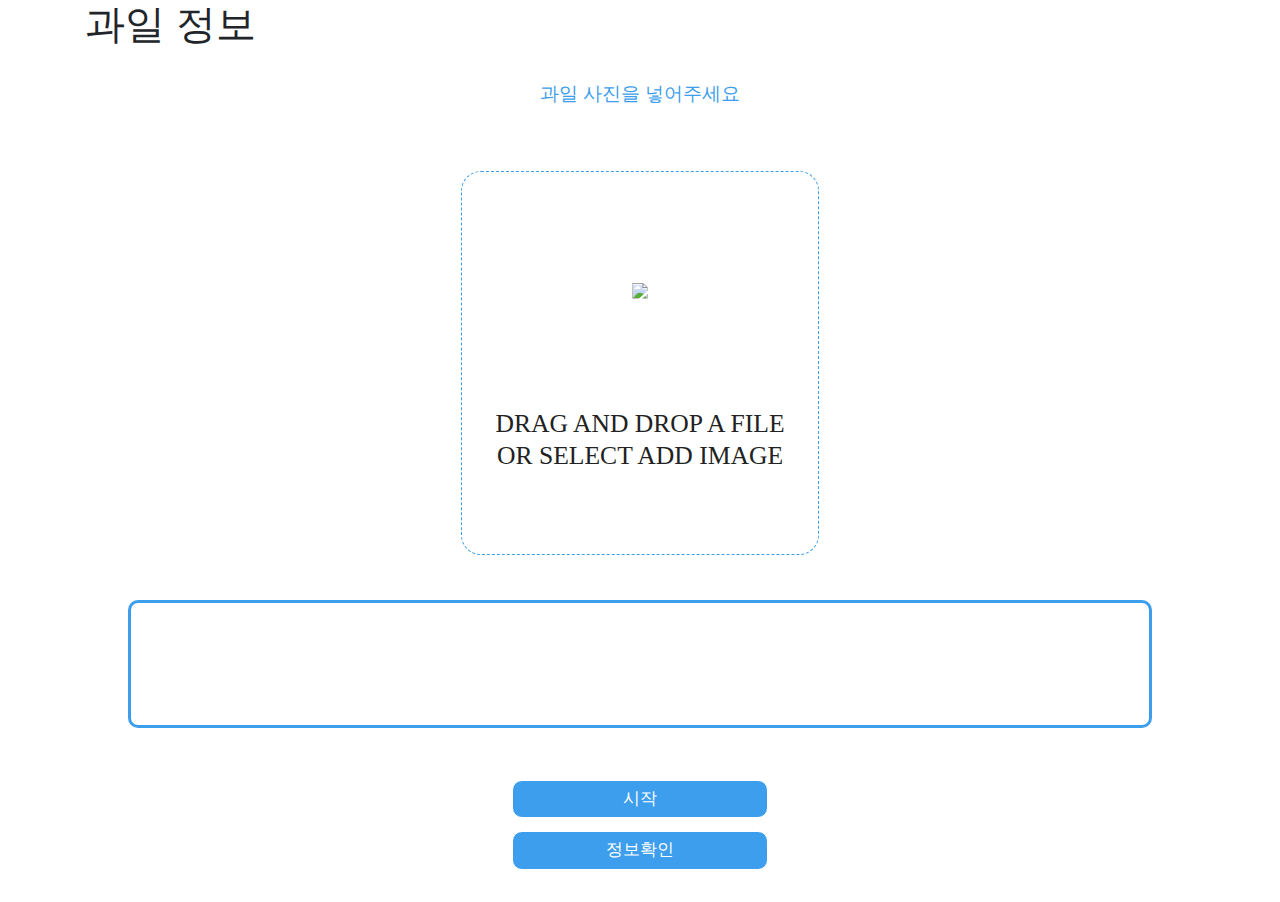
==== commit 9ca93165: "Update index.html" ====
--- a/index.html
+++ b/index.html
@@ -28,7 +28,7 @@
                 
                 <div class="drag-text">
                     <input class="file-upload-input" type='file' onchange="readURL(this);" accept="image/*" >
-                    <img src="./img/a.jpg" class="mt-2 upload">
+                    <img src="https://github.com/youngchan-kim/sweetdieweb/blob/main/img/a.jpg" class="mt-2 upload">
                     <h3 class="container mb-2 upload-text">Drag and drop a file or select add Image</h3>
                 </input>
                 </div>
@@ -193,4 +193,4 @@
 The above copyright notice and this permission notice shall be included in all copies or substantial portions of the Software.
 THE SOFTWARE IS PROVIDED "AS IS", WITHOUT WARRANTY OF ANY KIND, EXPRESS OR IMPLIED, INCLUDING BUT NOT LIMITED TO THE WARRANTIES OF MERCHANTABILITY, FITNESS FOR A PARTICULAR PURPOSE AND NONINFRINGEMENT. IN NO EVENT SHALL THE AUTHORS OR COPYRIGHT HOLDERS BE LIABLE FOR ANY CLAIM, DAMAGES OR OTHER LIABILITY, WHETHER IN AN ACTION OF CONTRACT, TORT OR OTHERWISE, ARISING FROM, OUT OF OR IN CONNECTION WITH THE SOFTWARE OR THE USE OR OTHER DEALINGS IN THE SOFTWARE. -->
 
-</html>+</html>
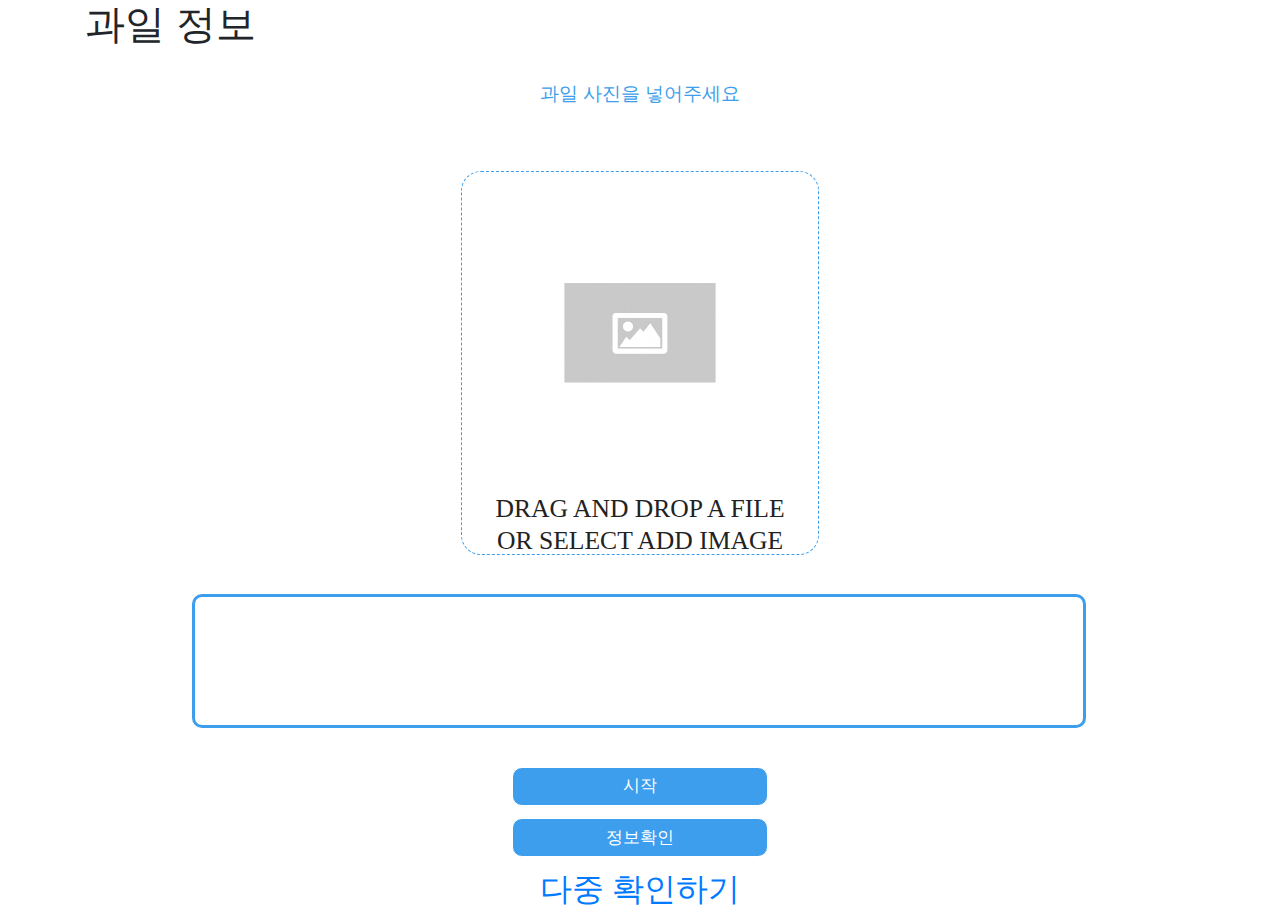
==== commit acfa3ace: "Add files via upload" ====
--- a/index.html
+++ b/index.html
@@ -28,7 +28,7 @@
                 
                 <div class="drag-text">
                     <input class="file-upload-input" type='file' onchange="readURL(this);" accept="image/*" >
-                    <img src="https://github.com/youngchan-kim/sweetdieweb/blob/main/img/a.jpg" class="mt-2 upload">
+                    <img src="./img/a.jpg" class="mt-2 upload">
                     <h3 class="container mb-2 upload-text">Drag and drop a file or select add Image</h3>
                 </input>
                 </div>
@@ -43,12 +43,17 @@
                 </div>
             </div>
         </div>
-        <div id="label-container1"></div>
-        <div id="label-container2"><div class="label-container-cover"></div></div>  
-    </section>
+    </section>
+
+    <section class= "label-container">
+        <div class="label-container-cover1"><div id="label-container1"></div></div>
+        <div class="label-container-cover2"><div id="label-container2"></div></div>
+
+    </section>
+
 
     <section class="btn">
-        
+
         <div class="bt1" type="button" onclick="init()">
             <h class="start">시작</h>
         </div>
@@ -56,6 +61,7 @@
         <div class="bt2" type="button" onclick="predict()">
             <h class="prediction">정보확인</h>
         </div>
+        <h2><a href='./index2.html'>다중 확인하기</a></h2>
     </section>
 
         <script class="jsbin" src="https://ajax.googleapis.com/ajax/libs/jquery/1/jquery.min.js"></script>
@@ -138,17 +144,13 @@
                     labelContainer2.appendChild(document.createElement('div'));
                 }
             }
-
+        
             // run the webcam image through the image model
             async function predict() {
                 // predict can take in an image, video or canvas html element
 				var image = document.getElementById('face-image');
                 const prediction = await model.predict(image, false);
-                for (let i = 0; i < maxPredictions; i++) {
-                    const classPrediction =
-                        prediction[i].className + ': ' + prediction[i].probability.toFixed(2);
-                    labelContainer1.childNodes[i].innerHTML = classPrediction;
-                }
+
                 if (prediction[0].className == "귤" && prediction[0].probability.toFixed(2) == 1.00) {
                 labelContainer2.childNodes[0].innerHTML = "귤의 껍질은 귤피(橘皮, flavedo)라 하고 껍질 안쪽의 하얀 부분을 귤락(橘絡, albedo)이라고 한다.\
                 귤피에서 귤락을 제거한 것은 귤홍(橘紅)이라 한다.\
@@ -159,7 +161,7 @@
                 생딸기는 딸기를 물로 씻은 후 그대로 먹거나 또는 설탕과 우유를 넣어서 먹어도 좋다. 쇼트케이크·샐러드에도 이용된다.\
                 냉동 이용방법은 물로 씻은 후 영하 1℃에서 하루 정도 차게 하고, 여기에 설탕 30-40%를 넣고 동결시켜 영하 20℃로 저장한다.\
                 이것은 그대로 이용할 수 있으며 또한 가공원료로도 쓰이고 냉동수송에도 적합하다. 잼이나 프리즈업으로도 많이 이용된다."
-            } else if (prediction[2].className = "망고스틴" && prediction[2].probability.toFixed(2) == 1.00) {
+            } else if (prediction[2].className == "망고스틴" && prediction[2].probability.toFixed(2) == 1.00) {
                 labelContainer2.childNodes[0].innerHTML = "키는 9.5m 까지 자라며 한 나무에서 한 계절에 1000개 이상의 열매를 얻는다.\
                 잎은 암녹색으로 두껍고광택이 나며 길이가 15-25cm이고, 장밋빛의 큰 꽃이 핀다.열매는 크기가 작은 오렌지만하고 둥글거나 납작하다.\
                 눈처럼 흰 다육질의 과육은 두껍고 단단한 진홍색껍질이 둘러싸고 있으며 만다린 오렌지와 비슷하게 여러 조각으로 갈라져있다.\
@@ -169,12 +171,12 @@
                 나무에 달린 채로 열매가 익어야 하고, 보존 가능한 기간도 짧기 때문에 생산지방의 상점에서만 찾아볼 수 있다.\
                 어린 나무가 열매를 맺기까지 8-15년이 결리며 한 해 걸러 1번씩 좋은 열매를 얻을 수 있다.\
                     망고스틴은 대영제국 빅토리아 여왕이 즐겨먹었다 해서 과일의 여왕으로 칭해진다. 카리브 해 지역에서는 ‘신들의 음식’이라고 불릴 만큼 유명한 열대과일이다."
-            } else if (prediction[3].className = "사과" && prediction[3].probability.toFixed(2) == 1.00) {
+            } else if (prediction[3].className == "사과" && prediction[3].probability.toFixed(2) == 1.00) {
                 labelContainer2.childNodes[0].innerHTML = "과육은 기본적으로 노란색~연두색[1]이며, 맛은 품종마다 다르다. 아래 사과 품종 문단을 참고하자.\
                 일반적으로 한국에서 말하는 사과 맛은 달콤새콤 + 아삭아삭하게 씹히는 탄력이 있고 단단한 과육의 식감을 말한다.\
                 야생 사과는 키르기스스탄과 중국 서부에 위치한 톈산 산맥과 타림 분지가 원산지로, 이후 전 세계에 퍼지게 되었다.\
                     참고로 다른 과일인 배와 복숭아도 같은 지역이 원산지이다."
-            } else if (prediction[4].className = "포도" && prediction[4].probability.toFixed(2) == 1.00) {
+            } else if (prediction[4].className == "포도" && prediction[4].probability.toFixed(2) == 1.00) {
                 labelContainer2.childNodes[0].innerHTML = "포도(葡萄, grape)는 포도속(Vitis) 식물의 총칭, 또는 그 열매를 말한다\
                 포도의 품종에는 포도(V. vinifera)·미국포도(V. labrusca)·교배종이 있다.\
                 포도(V. vinifera)는 전파 과정에 따라 남유럽계·중앙아시아계·동아시아계 등의 재배형으로 분화하였으며, 오늘날까지 총 15만 여 품종이 만들어졌다.\
@@ -184,6 +186,12 @@
                 labelContainer2.childNodes[0].innerHTML = "아무것도 일치하지 않습니다. 추가 학습하여 주세요."
             }
             
+            for (let i = 0; i < maxPredictions; i++) {
+                    const classPrediction =
+                        prediction[i].className + ': ' + prediction[i].probability.toFixed(2);
+                    labelContainer1.childNodes[i].innerHTML = classPrediction;
+                }
+
         }
         </script>
 
@@ -193,4 +201,4 @@
 The above copyright notice and this permission notice shall be included in all copies or substantial portions of the Software.
 THE SOFTWARE IS PROVIDED "AS IS", WITHOUT WARRANTY OF ANY KIND, EXPRESS OR IMPLIED, INCLUDING BUT NOT LIMITED TO THE WARRANTIES OF MERCHANTABILITY, FITNESS FOR A PARTICULAR PURPOSE AND NONINFRINGEMENT. IN NO EVENT SHALL THE AUTHORS OR COPYRIGHT HOLDERS BE LIABLE FOR ANY CLAIM, DAMAGES OR OTHER LIABILITY, WHETHER IN AN ACTION OF CONTRACT, TORT OR OTHERWISE, ARISING FROM, OUT OF OR IN CONNECTION WITH THE SOFTWARE OR THE USE OR OTHER DEALINGS IN THE SOFTWARE. -->
 
-</html>
+</html>--- a/style.css
+++ b/style.css
@@ -137,32 +137,67 @@
     border: 0;
     transition: all 0.2s ease;
 }
-#label-container {
-    max-width: 90vw;
-    margin: 0 auto;
+.label-container {
+    position: absolute;
+    max-width: 100%;
+    max-height: 100%;
+    margin: 1vw 15%;
+    height: 2vw;
+    padding: 5vw 34.7vw;
+    border: solid 3px #3c9eec;
+    border-radius: 10px;
+    overflow: hidden;
+}
+#label-container1 {
+    max-width: 10vw;
+    margin: 1px auto;
     font-family: auto;
     font-size: 2vw;
     font-weight: 100;
     font-style: normal;
     line-height: 1.5;
     letter-spacing: normal;
-    text-align: center;
-}
-.label-container-cover {
-    text-align: center;
-    position: relative;
-    max-width: 80%;
-    height: 10vw;
-    margin: 1.5vw auto 1.5vw;
+}
+.label-container-cover1 {
+    position: absolute;
+    top: -3%;
+    left: -0.5vw;
+    max-width: 16vw;
+    padding: 0vw 0vw 0vw 0vw;
+    height: 11vw;
+    margin: auto;
     border: solid 3px #3c9eec;
-    border-radius: 10px;
+    overflow: auto;
+}
+#label-container2 {
+    margin: 1vw 0vw 0vw 1vw;
+    font-family: auto;
+    font-size: 1.6vw;
+    font-weight: 100;
+    font-style: normal;
+    line-height: 1.5;
+    letter-spacing: inherit;
+    text-align: center;
+    max-width: 100%;
+    overflow: auto;
+    height: 83%
+}
+.label-container-cover2 {
+    position: absolute;
+    top: -0.5vw;
+    left: 15vw;
+    max-width: 55vw;
+    padding: 0vw 0vw 0vw 0vw;
+    height: 11vw;
+    margin: auto;
+    border: none;
     overflow: auto;
 }
 /* ---------------------------------------- */
 .btn {
     width: 100%;
     height: 100%;
-    margin: 1% auto;
+    margin: 13vw auto 0%;
 }
 .bt1 {
     max-width: 20vw;
